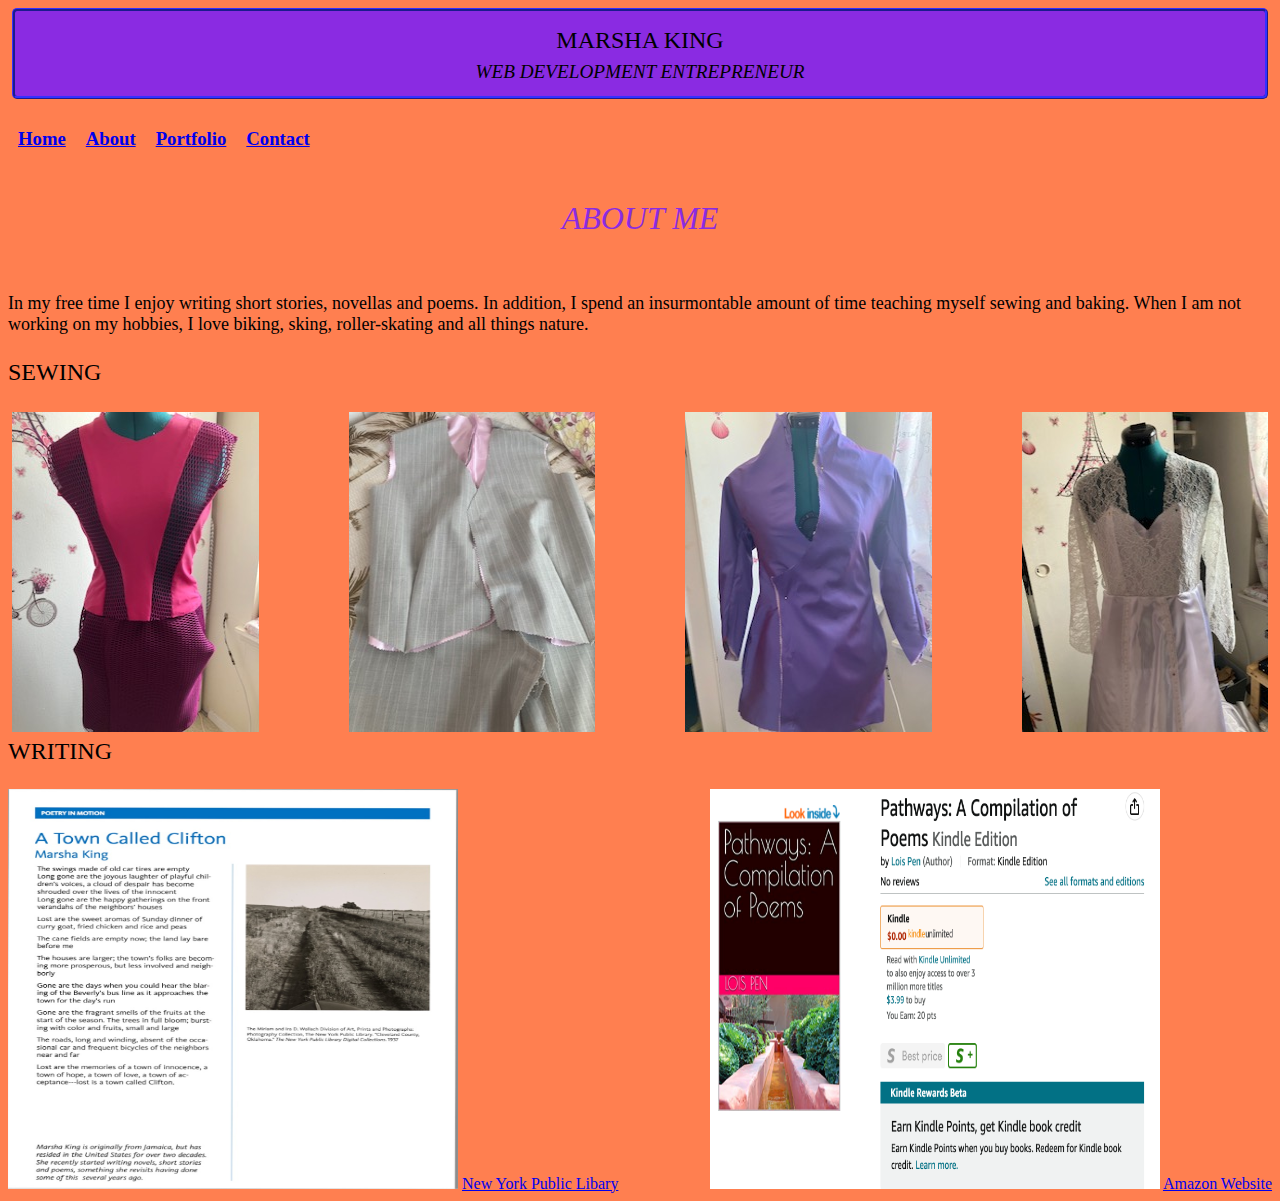
==== About.html @ 3eb500d8 "Changed About page layout of picture" ====
<!DOCTYPE html>
<html lang="en">

<head>
    <meta charset="UTF-8">
    <meta http-equiv="X-UA-Compatible" content="IE=edge">
    <meta name="viewport" content="width=device-width, initial-scale=1.0">
    <title>About</title>
    <link rel="stylesheet" href="Style.css">
</head>

<body>
    <header>    
    
        <div class="home">
    
            <p style="text-transform: uppercase;
            text-align: center;
            font-size: x-large;
            font-style: normal;
            display: flexbox;
            padding: 1px;">Marsha King</p>
        
        <p style="text-transform: uppercase;
        text-align: center;
        font-size: larger;
        font-style: normal;
        display: flexbox;
        padding: 1px;"><em>Web Development Entrepreneur</em></p>
         </div>

            <nav>
                <ul style="
                        display: flex;
                        flex-direction: row;
                        justify-content: flex-start;">
                    <li><a href="Index.html">
                            <h3><b>Home</b></h3>
                        </a></li>
                    <li><a href="About.html">
                            <h3><b>About</b></h3>
                        </a></li>
                    <li><a href="Portfolio.html">
                            <h3><b>Portfolio</b></h3>
                        </a></li>
                    <li><a href="Contact.html">
                            <h3><b>Contact</b></h3>
                        </a></li>
                </ul>
            </nav>
            </header>

    <section>
        <id class="About Me">
            <p style="color: blueviolet;
                    text-align: center;
                    text-transform: uppercase;
                    height: 50px;
                    font-size:xx-large;
                    line-height: 15px;"><em>About Me</em></p>

            <p style="text-align: left;
                    font-size: large;">In my free time I enjoy writing short stories, novellas and poems. In addition,
                I
                spend an insurmontable amount of time teaching myself sewing and baking. When I am not working on my
                hobbies, I love biking, sking, roller-skating and all things nature.</p>
            </header>
            <section>
            <div class="Sewing">
                <p style="text-align: left;
                text-transform: uppercase;
                font-size: x-large;">Sewing</p>
        <div>
            <container>
                <div class="sewing">
                <img src="Pink Dress.jpeg">
                <img src="Pinstripe Suit.jpeg">
                <img src="Kimono Dress.jpeg">
                <img src="Wedding Gown.jpeg">
                </div>
        
            </container>
        </div>

        
    </section>
    <p style="
             text-align: left;
        text-transform: uppercase;
        font-size: x-large;
        ;">writing</p>

        <div class="pictures">
<div>
    <img src="Poem.jpeg" alt="Poem" width="450px" height="400px">
            <a href="https://www.nypl.org/file/library-zine-summer-2017pdf">New York Public Libary</a>  
</div>
            <div>
                <img src="Pathways Poems.jpeg" alt="Pathways Poems" width="450px" height="400px">
                <a href="https://tinyurl.com/Pathways-Poems">Amazon Website</a> 
            </div>
            

        </div>


    <script src="Javascript.js"></script>
</body>

</html>
---- Style.css ----
.home{
    display: flexbox;
    background-color: blueviolet;
    line-height: 5px;
    border-radius: 5px;
    border-color: rgb(46, 43, 226);
    padding: 2px;
    margin-left: 4px;
    margin-right: 4px;
    border-style: ridge;
}

.home:hover{
    background-color: bisque;
}

body {
    display: flex-block;
    background-color: coral;
}

ul {
    display: flex;
    flex-direction: row;
    justify-content: flex-start;
    margin: 0px;
    padding: 0px;
    list-style: none;

}

li {
    padding: 10px;
}

li:hover {
    background-color: darkgreen;
}

.container {
    flex-wrap: wrap;
    text-align: justify;
    text-size-adjust: 14px;
    font-style: normal;
}

.Headshot{
    display: block;
    margin-left: auto;
    margin-right: auto;
    width: 290px;
    height: 450px
}

.sewing{
    display: flex;
    flex-direction: column;
    flex-wrap: wrap;
    justify-content: space-evenly;
    column-gap: 90px;
    height: 300px;
    margin: 2px;
    padding: 2px;
    text-transform: uppercase;
    font-size: larger;
}

.sewing:hover{
    background-color: blueviolet;
}


.Writing {
    text-align: left;
    text-transform: uppercase;
    font-size: larger;
    margin: 5px;
    padding: 20px;
    line-height: 25px;

}


.pictures{
    display: flex;
    justify-content: space-between;

}

.pictures:hover{
    background-color: blueviolet;
}

.First-Html-Webpage {
    justify-content: flex-start;
    text-transform: uppercase;
    font-size: larger;
    padding: 3px;
    margin: 4px;
}

.Bell-Peppers {
    justify-content: flex-start;
    text-transform: uppercase;
    font-size: larger;
    padding: 3px;
    margin: 4px;

}
.Lions {
    justify-content: left;
    text-transform: uppercase;
    font-size: larger;
    padding: 3px;
    margin: 4px;
}

form:hover {
    background-color: blueviolet;

}

.form{
    display: flex;
}

footer:hover {
    background-color: darkorchid;
}
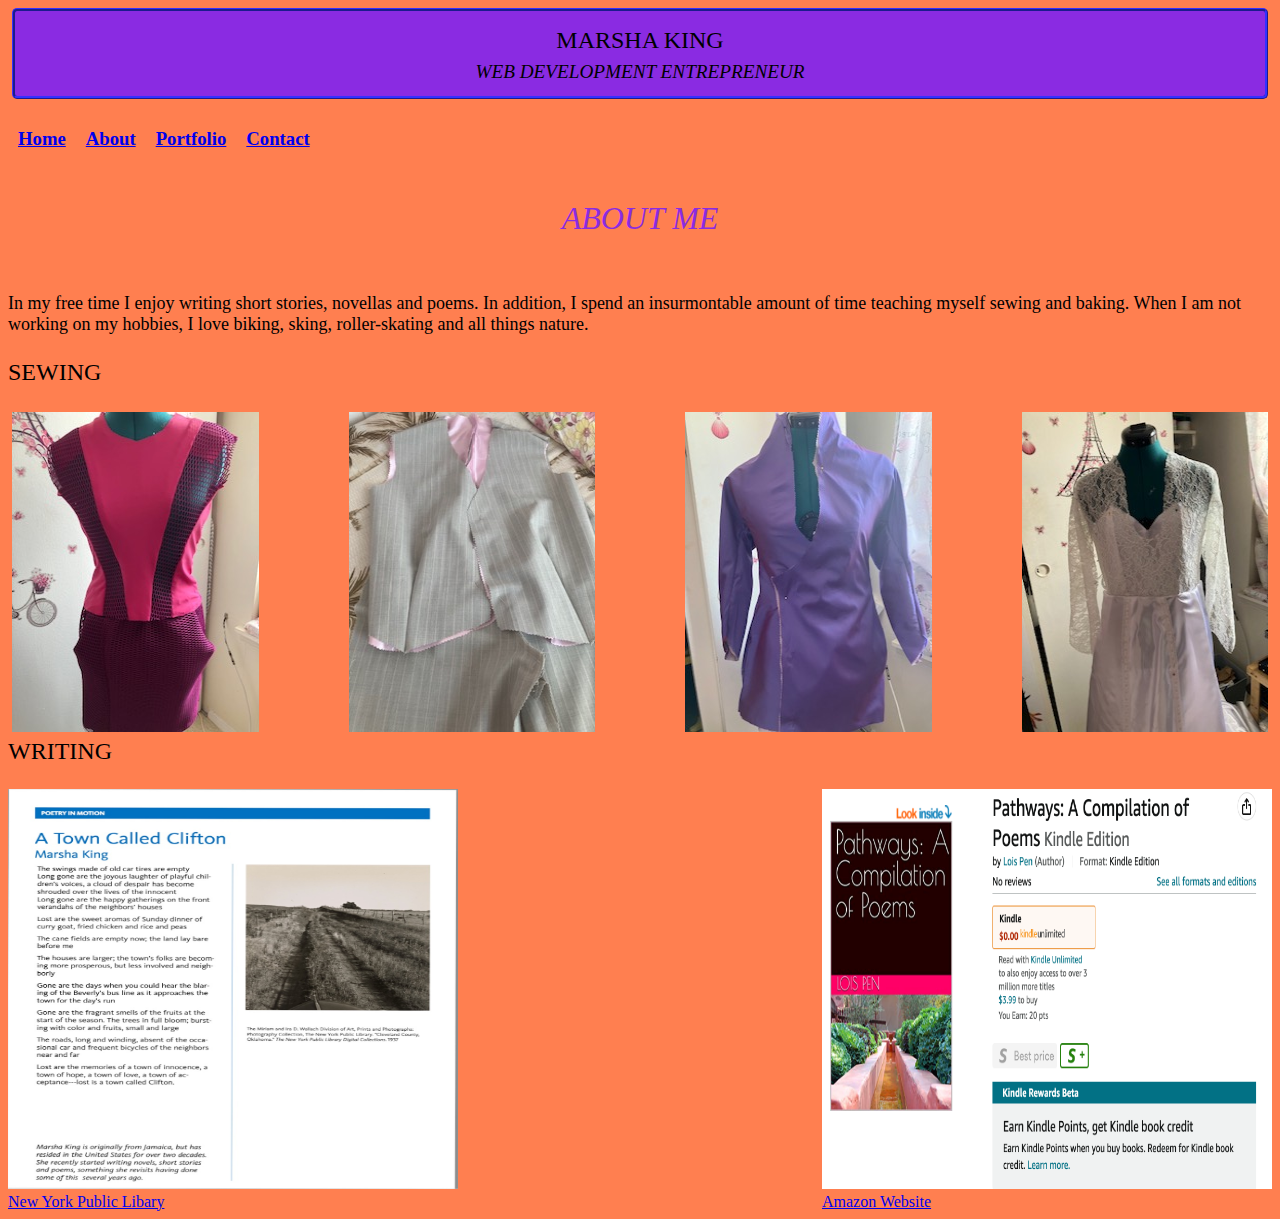
==== commit 274a18b5: "Add links to external website on About page" ====
--- a/About.html
+++ b/About.html
@@ -82,7 +82,7 @@
             </container>
         </div>
 
-        
+
     </section>
     <p style="
              text-align: left;
@@ -90,18 +90,24 @@
         font-size: x-large;
         ;">writing</p>
 
-        <div class="pictures">
-<div>
-    <img src="Poem.jpeg" alt="Poem" width="450px" height="400px">
-            <a href="https://www.nypl.org/file/library-zine-summer-2017pdf">New York Public Libary</a>  
-</div>
-            <div>
-                <img src="Pathways Poems.jpeg" alt="Pathways Poems" width="450px" height="400px">
-                <a href="https://tinyurl.com/Pathways-Poems">Amazon Website</a> 
-            </div>
-            
+<container>
 
+    <div class="pictures">
+        <div>
+            <img src="Poem.jpeg" alt="Poem" width="450px" height="400px">
+            <figcaption>
+                <a href="https://www.nypl.org/file/library-zine-summer-2017pdf">New York Public Libary</a>  
+            </figcaption>  
         </div>
+                    <div>
+                        
+                        <img src="Pathways Poems.jpeg" alt="Pathways Poems" width="450px" height="400px"> 
+                        <figcaption>
+                            <a href="https://tinyurl.com/Pathways-Poems">Amazon Website</a>  
+                        </figcaption>
+                    
+                    </div>
+</container>
 
 
     <script src="Javascript.js"></script>
--- a/Style.css
+++ b/Style.css
@@ -39,8 +39,8 @@
 
 .container {
     flex-wrap: wrap;
-    text-align: justify;
-    text-size-adjust: 14px;
+    justify-content: Center;
+    font-size: medium;
     font-style: normal;
 }
 
@@ -80,10 +80,13 @@
 
 }
 
-
 .pictures{
     display: flex;
+    flex-direction: row;
     justify-content: space-between;
+    flex-wrap: wrap;
+    align-content: flex-start;
+    
 
 }
 
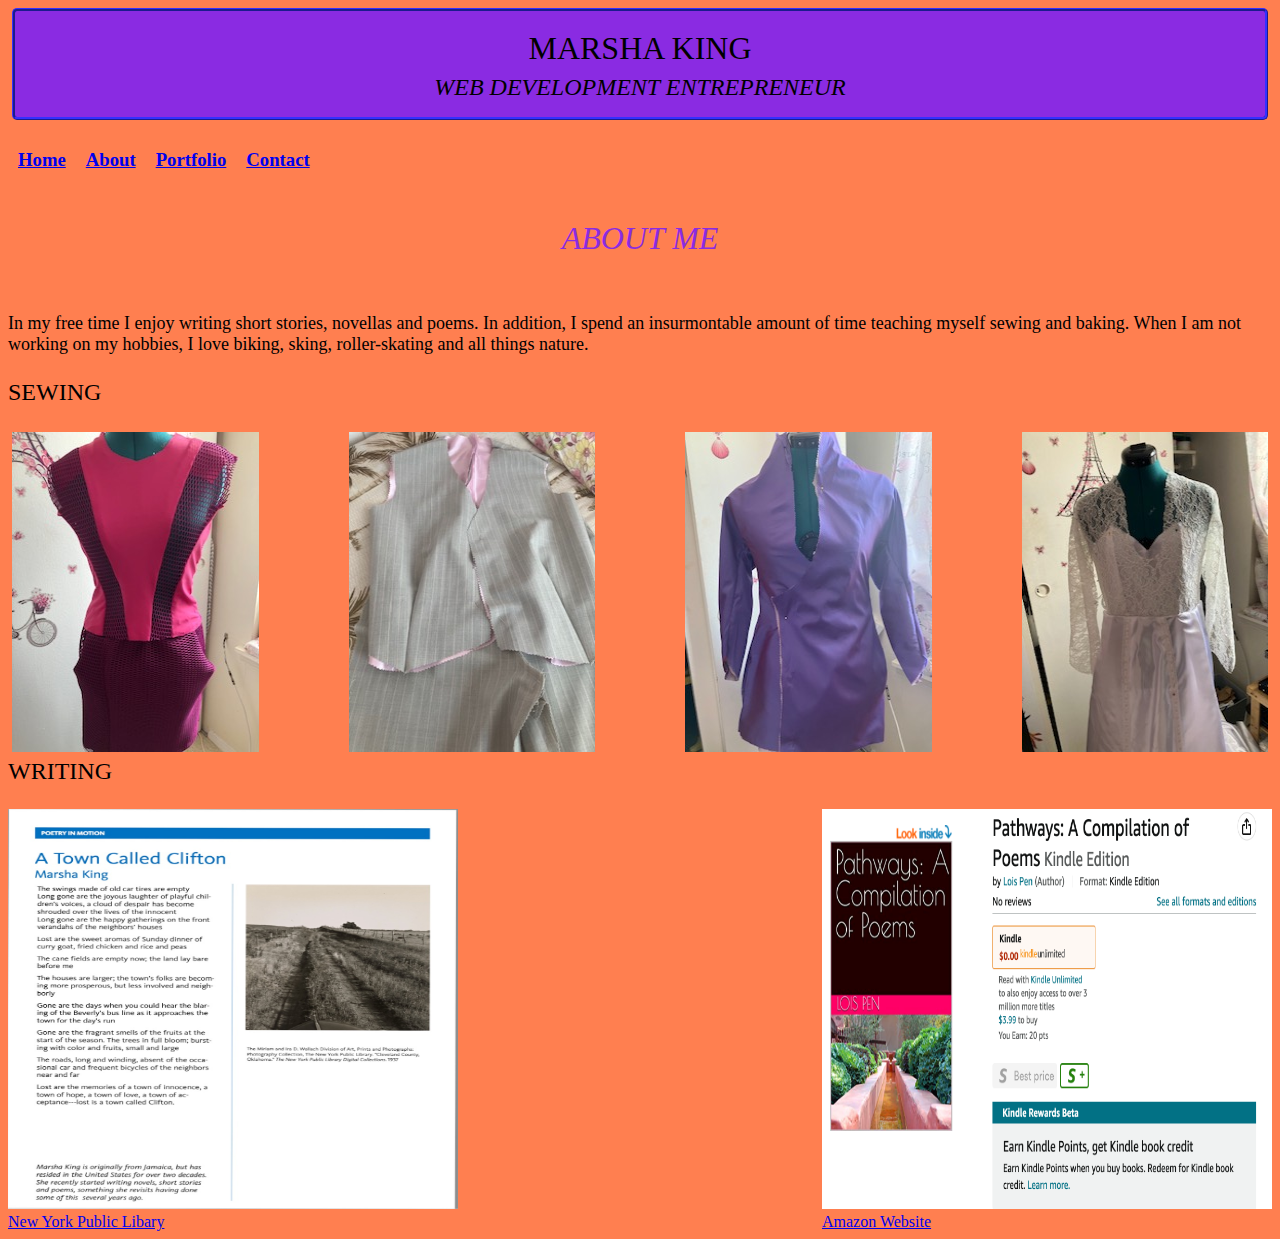
==== commit 4323f372: "Updated file names of html and css files and updated linkedin logo and link" ====
--- a/About.html
+++ b/About.html
@@ -6,7 +6,7 @@
     <meta http-equiv="X-UA-Compatible" content="IE=edge">
     <meta name="viewport" content="width=device-width, initial-scale=1.0">
     <title>About</title>
-    <link rel="stylesheet" href="Style.css">
+    <link rel="stylesheet" href="Personal Website.css">
 </head>
 
 <body>
@@ -16,14 +16,14 @@
     
             <p style="text-transform: uppercase;
             text-align: center;
-            font-size: x-large;
+            font-size: xx-large;
             font-style: normal;
             display: flexbox;
             padding: 1px;">Marsha King</p>
         
         <p style="text-transform: uppercase;
         text-align: center;
-        font-size: larger;
+        font-size: x-large;
         font-style: normal;
         display: flexbox;
         padding: 1px;"><em>Web Development Entrepreneur</em></p>
@@ -34,7 +34,7 @@
                         display: flex;
                         flex-direction: row;
                         justify-content: flex-start;">
-                    <li><a href="Index.html">
+                    <li><a href="Home.html">
                             <h3><b>Home</b></h3>
                         </a></li>
                     <li><a href="About.html">
@@ -110,7 +110,8 @@
 </container>
 
 
-    <script src="Javascript.js"></script>
+    <script src="Form.js"></script>
+    <script src="javascript.js"></script>
 </body>
 
 </html>--- a/Personal Website.css
+++ b/Personal Website.css
@@ -0,0 +1,183 @@
+.home{
+    display: flexbox;
+    background-color: blueviolet;
+    line-height: 5px;
+    border-radius: 5px;
+    border-color: rgb(46, 43, 226);
+    padding: 2px;
+    margin-left: 4px;
+    margin-right: 4px;
+    border-style: ridge;
+}
+
+.home:hover{
+    background-color: bisque;
+}
+
+footer:hover {
+    background-color: darkorchid;
+}
+
+.footer{
+    display: flex;
+    flex-direction: column;
+    justify-content: center;
+    
+}
+
+.container {
+    flex-wrap: wrap;
+    justify-content: Center;
+    font-size: medium;
+    font-style: normal;
+}
+
+.Headshot{
+    display: block;
+    margin-left: auto;
+    margin-right: auto;
+    width: 400px;
+    height: 600px
+}
+
+body {
+    display: flex-block;
+    background-color: coral;
+}
+
+ul {
+    display: flex;
+    flex-direction: row;
+    justify-content: flex-start;
+    margin: 0px;
+    padding: 0px;
+    list-style: none;
+
+}
+
+li {
+    padding: 10px;
+}
+
+li:hover {
+    background-color: darkgreen;
+}
+
+
+.sewing{
+    display: flex;
+    flex-direction: column;
+    flex-wrap: wrap;
+    justify-content: space-evenly;
+    column-gap: 90px;
+    height: 300px;
+    margin: 2px;
+    padding: 2px;
+    text-transform: uppercase;
+    font-size: larger;
+}
+
+.sewing:hover{
+    background-color: blueviolet;
+}
+
+.Writing {
+    text-align: left;
+    text-transform: uppercase;
+    font-size: larger;
+    margin: 5px;
+    padding: 20px;
+    line-height: 25px;
+
+}
+
+.pictures{
+    display: flex;
+    flex-direction: row;
+    justify-content: space-between;
+    flex-wrap: wrap;
+    align-content: flex-start;    
+
+}
+
+.pictures:hover{
+    background-color: blueviolet;
+
+}
+
+.Zoo {
+    display: flex;
+    flex-direction: column;
+    flex-wrap: wrap;
+    justify-content: center;
+    font-size: larger;
+    padding: 3px;
+    margin: 4px;
+}
+
+.Bell-Peppers {
+    display:flex;
+    flex-direction: column;
+    flex-wrap: wrap;
+    justify-content: center;
+    font-size: larger;
+    padding:3px ;
+    margin: 4px;
+
+}
+
+
+.First-Html-Webpage {
+    display: flex;
+    flex-direction: column;
+    flex-wrap: wrap;
+    justify-content: center;
+    font-size: larger;
+    padding: 3px;
+    margin: 4px;
+}
+
+
+form{
+    display: flex;
+    flex-direction: row;
+    justify-content: center;
+    flex-wrap: wrap;
+    
+}
+
+input, button{
+    height: 50px;
+    width: 20%;
+    justify-content: space-evenly;
+    margin: 2px;
+    text-transform: uppercase;
+}
+
+label{
+    text-transform: uppercase;
+}
+
+form:hover{
+    background-color: blueviolet;
+}
+
+@media(max-width:700px){
+form{
+    display: flex;
+    flex-direction: column;
+    padding: 10px;
+}
+}
+
+.linkedin{
+display: flex;
+flex-direction: row;
+padding: 5px;
+height: 2px;
+}
+
+   
+
+
+
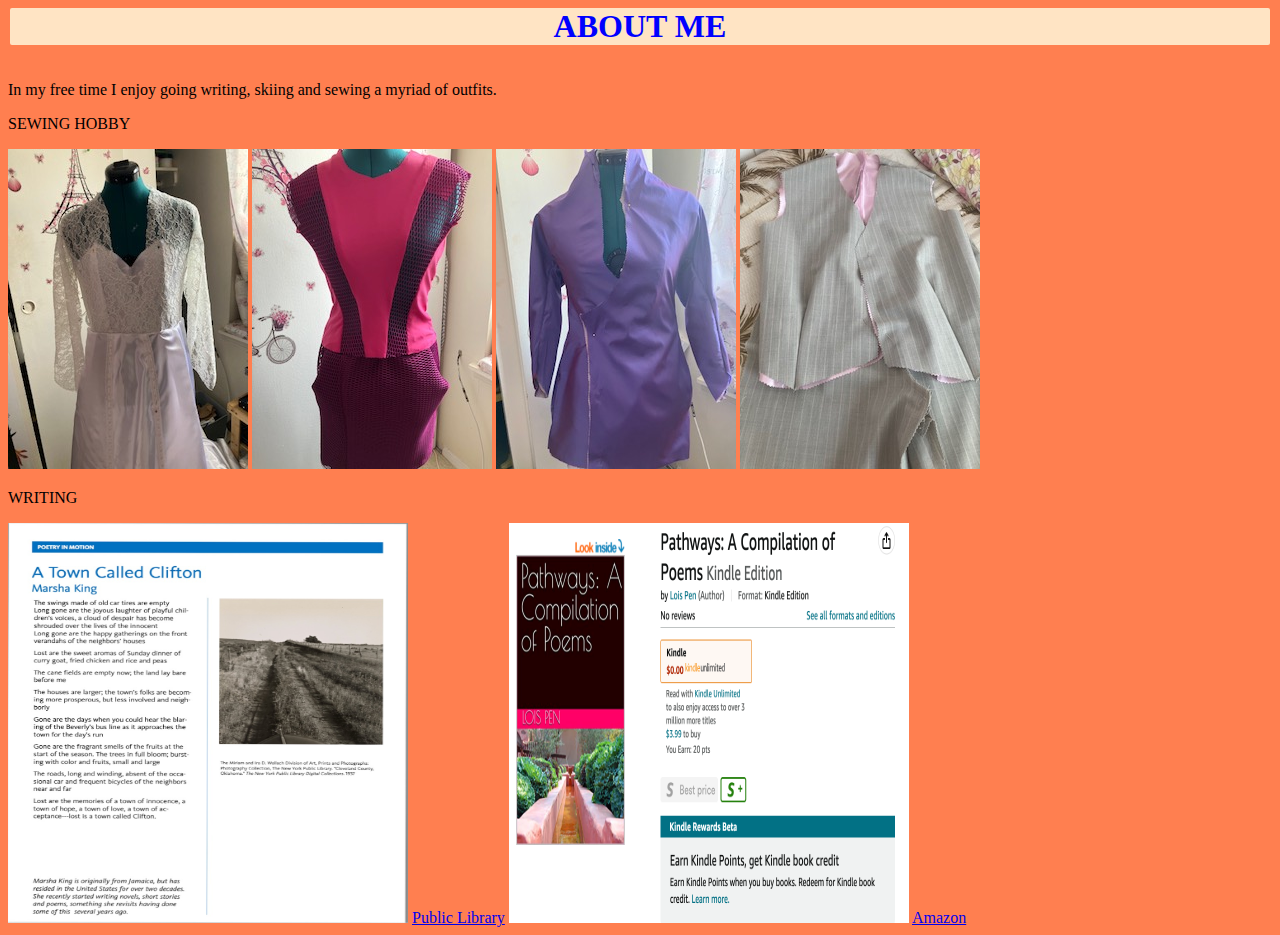
==== commit a7e49ef3: "Merge pull request #2 from DEVELOPMENT-DEPOT/Second-Branch" ====
--- a/About.html
+++ b/About.html
@@ -6,112 +6,34 @@
     <meta http-equiv="X-UA-Compatible" content="IE=edge">
     <meta name="viewport" content="width=device-width, initial-scale=1.0">
     <title>About</title>
-    <link rel="stylesheet" href="Personal Website.css">
+    <link rel="stylesheet" href="Style.css">
 </head>
 
 <body>
-    <header>    
-    
-        <div class="home">
-    
-            <p style="text-transform: uppercase;
-            text-align: center;
-            font-size: xx-large;
-            font-style: normal;
-            display: flexbox;
-            padding: 1px;">Marsha King</p>
-        
-        <p style="text-transform: uppercase;
-        text-align: center;
-        font-size: x-large;
-        font-style: normal;
-        display: flexbox;
-        padding: 1px;"><em>Web Development Entrepreneur</em></p>
-         </div>
+    <h1 style="color: blue;"><b>About Me</b></h1>
+    <h1 style="text-align: Center;"></h1>
+    <br>
+    <p style="text-align: left;">In my free time I enjoy going writing, skiing and sewing a myriad of outfits.
+    <p style="text-align: left;
+text-transform: uppercase;">Sewing Hobby</p>
 
-            <nav>
-                <ul style="
-                        display: flex;
-                        flex-direction: row;
-                        justify-content: flex-start;">
-                    <li><a href="Home.html">
-                            <h3><b>Home</b></h3>
-                        </a></li>
-                    <li><a href="About.html">
-                            <h3><b>About</b></h3>
-                        </a></li>
-                    <li><a href="Portfolio.html">
-                            <h3><b>Portfolio</b></h3>
-                        </a></li>
-                    <li><a href="Contact.html">
-                            <h3><b>Contact</b></h3>
-                        </a></li>
-                </ul>
-            </nav>
-            </header>
+    <div>
+        <img class="Wedding Gown" src="Wedding Gown.jpeg">
+        <img class="Pink Mesh Skirt Set" src="Pink Dress.jpeg">
+        <img class="Purple Kimono Style Dress" src="Kimono Dress.jpeg">
+        <img class="Pinstripe suit" src="Pinstripe Suit.jpeg">
+    </div>
 
-    <section>
-        <id class="About Me">
-            <p style="color: blueviolet;
-                    text-align: center;
-                    text-transform: uppercase;
-                    height: 50px;
-                    font-size:xx-large;
-                    line-height: 15px;"><em>About Me</em></p>
-
-            <p style="text-align: left;
-                    font-size: large;">In my free time I enjoy writing short stories, novellas and poems. In addition,
-                I
-                spend an insurmontable amount of time teaching myself sewing and baking. When I am not working on my
-                hobbies, I love biking, sking, roller-skating and all things nature.</p>
-            </header>
-            <section>
-            <div class="Sewing">
-                <p style="text-align: left;
-                text-transform: uppercase;
-                font-size: x-large;">Sewing</p>
-        <div>
-            <container>
-                <div class="sewing">
-                <img src="Pink Dress.jpeg">
-                <img src="Pinstripe Suit.jpeg">
-                <img src="Kimono Dress.jpeg">
-                <img src="Wedding Gown.jpeg">
-                </div>
-        
-            </container>
-        </div>
-
-
-    </section>
-    <p style="
-             text-align: left;
-        text-transform: uppercase;
-        font-size: x-large;
-        ;">writing</p>
-
-<container>
-
-    <div class="pictures">
-        <div>
-            <img src="Poem.jpeg" alt="Poem" width="450px" height="400px">
-            <figcaption>
-                <a href="https://www.nypl.org/file/library-zine-summer-2017pdf">New York Public Libary</a>  
-            </figcaption>  
-        </div>
-                    <div>
-                        
-                        <img src="Pathways Poems.jpeg" alt="Pathways Poems" width="450px" height="400px"> 
-                        <figcaption>
-                            <a href="https://tinyurl.com/Pathways-Poems">Amazon Website</a>  
-                        </figcaption>
-                    
-                    </div>
-</container>
-
-
-    <script src="Form.js"></script>
-    <script src="javascript.js"></script>
+   <div class="Writing">
+    <p style="text-align: left;
+    text-transform: uppercase;">Writing</p>
+    <img class="Poems" src="Poem.jpeg">
+<a href="https://www.nypl.org/file/library-zine-summer-2017pdf">Public Library</a>       
+<img class="Pathways Poems Book" src="Pathways Poems.jpeg"> 
+<a href="https://tinyurl.com/Pathways-Poems">Amazon</a>
+   </div>
+   
+    <script src="Javascript.js"></script>
 </body>
 
 </html>--- a/Style.css
+++ b/Style.css
@@ -0,0 +1,113 @@
+h1 {
+    text-align: center;
+    text-decoration: blue;
+    border-radius: 2px 2px 2px 2px;
+    margin: 2px 2px 2px 2px;
+    background-color: bisque;
+    text-transform: uppercase;
+
+}
+
+body {
+    background-color: coral;
+}
+
+h2 {
+    text-align: right;
+    color: blue;
+
+}
+
+.navbar {
+    margin-top: 0px;
+    margin-bottom: 0;
+
+}
+
+ul {
+    list-style: none;
+    display: inline-block;
+    text-align: left;
+    margin: 0px;
+    padding: 0px;
+
+}
+
+li {
+    display: flex;
+    justify-content: flex-start;
+
+}
+
+.container {
+    flex-wrap: wrap;
+    text-align: justify;
+    display: flexbox;
+    text-size-adjust: 14px;
+    text-decoration-style: 1em sans-serif;
+    ;
+
+}
+
+.center {
+    display: block;
+    margin-left: auto;
+    margin-right: auto;
+    width: 400px;
+    height: 600px;
+}
+
+
+.Poems {
+    width: 400px;
+    height: 400px;
+    margin: 0px; 
+    padding: 0px; 
+    display: inline-flexbox;
+    
+
+}
+
+.Pink-dress{
+    width: 180px;
+    height: 200px;
+    margin: 2px;
+    padding-block: 3px;
+}
+
+.Kimono-dress{
+    width: 200px;
+    height: 200px;
+    margin: 2px;
+    padding-block: 3px
+}
+
+.Gown-picture {
+    border: 15px;
+    margin: 3px 3px 3px 3px;
+    width: 250px;
+    height: 330px;
+    padding: 2px 3px 2px 3px;
+
+}
+
+.portolio {
+    text-align: center;
+    text-decoration: blue;
+    border-radius: 3px 3px 3px 3px;
+    margin: 2px 2px 2px 2px;
+}
+
+.Sewing{
+    text-align: justify;
+    text-decoration: blueviolet;
+}
+
+.Writing{
+    text-align: left;
+    
+
+}
+
+
+
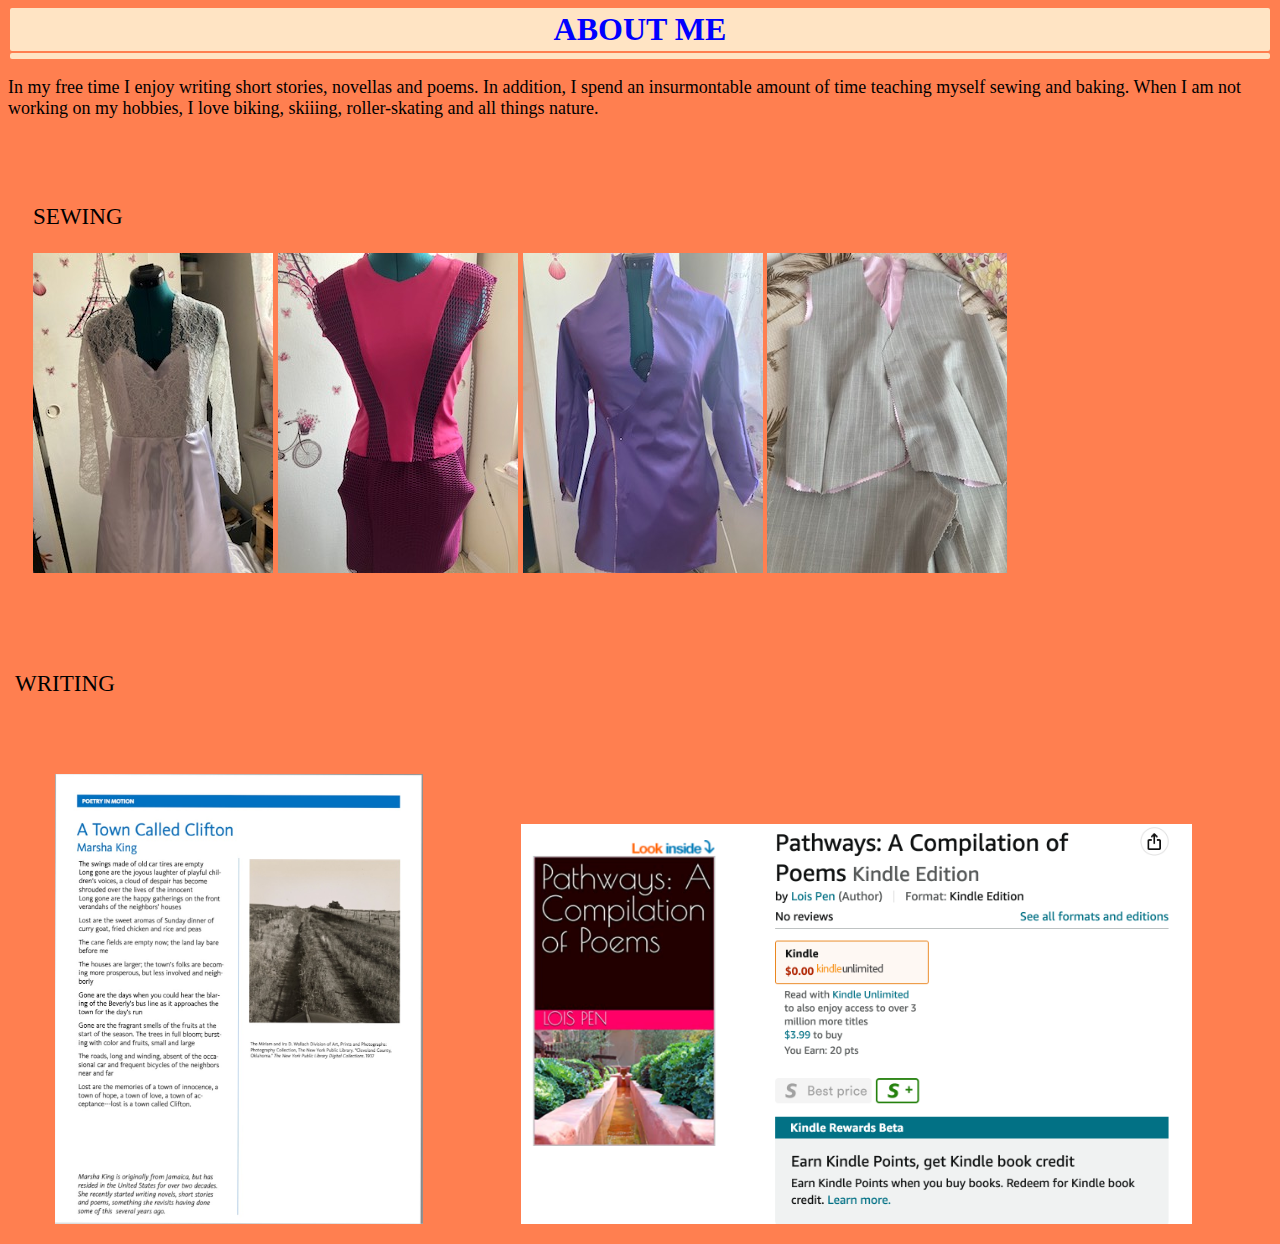
==== commit 8df282ef: "Merge pull request #3 from DEVELOPMENT-DEPOT/Third-Branch" ====
--- a/About.html
+++ b/About.html
@@ -10,30 +10,67 @@
 </head>
 
 <body>
-    <h1 style="color: blue;"><b>About Me</b></h1>
-    <h1 style="text-align: Center;"></h1>
-    <br>
-    <p style="text-align: left;">In my free time I enjoy going writing, skiing and sewing a myriad of outfits.
-    <p style="text-align: left;
-text-transform: uppercase;">Sewing Hobby</p>
+    <header>
+        <h1 style="color: blue;"><b>About Me</b></h1>
+        <h1 style="text-align: Center;"></h1>
+        <p style="text-align: left;
+        font-size: large;">In my free time I enjoy writing short stories, novellas and poems. In addition, I
+            spend an insurmontable amount of time teaching myself sewing and baking. When I am not working on my
+            hobbies, I love biking, skiiing, roller-skating and all things nature.</p></header>
+        <br>
+        <div>
+            <div class="Sewing">
+                <p style="justify-content: flex-start;
+    text-transform: uppercase;
+    font-size: larger;">Sewing</p>
+                <img class="Wedding Gown" src="Wedding Gown.jpeg">
+                <img class="Pink Mesh Skirt Set" src="Pink Dress.jpeg">
+                <img class="Purple Kimono Style Dress" src="Kimono Dress.jpeg">
+                <img class="Pinstripe suit" src="Pinstripe Suit.jpeg">
+                </p>
+            </div>
+            <br>
+            <section>
+                <div class="Writing">
+                    <p style="display: flex;
+                    justify-content: flex-start;
+                    text-transform: uppercase;
+                    font-size: larger;">Writing</p>
+                </div>
 
-    <div>
-        <img class="Wedding Gown" src="Wedding Gown.jpeg">
-        <img class="Pink Mesh Skirt Set" src="Pink Dress.jpeg">
-        <img class="Purple Kimono Style Dress" src="Kimono Dress.jpeg">
-        <img class="Pinstripe suit" src="Pinstripe Suit.jpeg">
-    </div>
+                <div class="Poem-one">
+                    <p style="display: inline-flex;
+                        justify-content: flex-start;
+                        float: right;
+                        width: 300ppx;
+                        height:450px;
+                        border: 3px;
+                        margin: 0px;
+                        padding: 20px;
+                        ">
+                        <img src="Poem.jpeg">
+    
+                    </p>
+                    <a href="https://www.nypl.org/file/library-zine-summer-2017pdf"></a>
+                </div>
 
-   <div class="Writing">
-    <p style="text-align: left;
-    text-transform: uppercase;">Writing</p>
-    <img class="Poems" src="Poem.jpeg">
-<a href="https://www.nypl.org/file/library-zine-summer-2017pdf">Public Library</a>       
-<img class="Pathways Poems Book" src="Pathways Poems.jpeg"> 
-<a href="https://tinyurl.com/Pathways-Poems">Amazon</a>
-   </div>
-   
-    <script src="Javascript.js"></script>
+                <div class="Poem-two">
+                    <p style="display: inline-flex;
+                        justify-content: flex-start;
+                        float: right;
+                        width: 100px;
+                        height:400px;
+                        border: 3px;
+                        margin: 0px;
+                        padding: 20px;
+                        ">
+                        <img src="Pathways Poems.jpeg">
+                    </p>
+                    <a href="https://tinyurl.com/Pathways-Poems"></a>
+                </div>
+            </section>
+
+            <script src="Javascript.js"></script>
 </body>
 
 </html>--- a/Style.css
+++ b/Style.css
@@ -1,51 +1,50 @@
 h1 {
-    text-align: center;
+    display: flex;
+    justify-content: center;
     text-decoration: blue;
     border-radius: 2px 2px 2px 2px;
-    margin: 2px 2px 2px 2px;
+    margin: 2px; 
+    padding: 3px;
     background-color: bisque;
     text-transform: uppercase;
 
 }
+
 
 body {
     background-color: coral;
 }
 
 h2 {
-    text-align: right;
+    display:flex;
     color: blue;
-
-}
-
-.navbar {
-    margin-top: 0px;
-    margin-bottom: 0;
+    text-transform: uppercase;
+    justify-content: center;
+   font-style: italic;
+   padding: 3px;
+   margin: 2px;
 
 }
 
 ul {
-    list-style: none;
-    display: inline-block;
-    text-align: left;
+    display: flex;
+    flex-direction: row;
+    justify-content: flex-start;
     margin: 0px;
     padding: 0px;
+    list-style: none;
+}    
 
-}
-
-li {
-    display: flex;
-    justify-content: flex-start;
-
+li{
+    padding:10px
 }
 
 .container {
     flex-wrap: wrap;
     text-align: justify;
-    display: flexbox;
+    display: flex;
     text-size-adjust: 14px;
-    text-decoration-style: 1em sans-serif;
-    ;
+    font-style: normal;
 
 }
 
@@ -57,29 +56,26 @@
     height: 600px;
 }
 
-
-.Poems {
-    width: 400px;
-    height: 400px;
-    margin: 0px; 
-    padding: 0px; 
-    display: inline-flexbox;
-    
-
+.Sewing{
+    text-align: left;
+    text-transform: uppercase;
+    font-size: larger;
+    padding: 20px;
+    margin: 5px;
 }
-
 .Pink-dress{
     width: 180px;
     height: 200px;
     margin: 2px;
-    padding-block: 3px;
+    padding: 30px;
 }
 
 .Kimono-dress{
+    border: 15px;
     width: 200px;
     height: 200px;
     margin: 2px;
-    padding-block: 3px
+    padding: 10px
 }
 
 .Gown-picture {
@@ -87,27 +83,69 @@
     margin: 3px 3px 3px 3px;
     width: 250px;
     height: 330px;
-    padding: 2px 3px 2px 3px;
+    padding: 10px;
 
 }
 
-.portolio {
-    text-align: center;
-    text-decoration: blue;
-    border-radius: 3px 3px 3px 3px;
-    margin: 2px 2px 2px 2px;
+.Writing{
+    display: flex;
+    justify-content: flex-start;
+    text-transform: uppercase;
+    font-size: larger;
+    flex-direction: row;   
+    margin: 2px;
+    border: 3px;
+    padding:5px;
+  
+}
+    
+.Poem-one{
+    display:inline-flex;
+    justify-content: flex-start;
+    width: 300ppx;
+    height:450px;
+    border: 3px;
+    margin: 2px;
+    padding: 25px;
+    
 }
 
-.Sewing{
-    text-align: justify;
-    text-decoration: blueviolet;
-}
-
-.Writing{
-    text-align: left;
+.Poem-two{
+    display: inline-flex;
+    justify-content: flex-start;
+    flex-direction: row;
+    width: 100px;
+    height: 400px;
+    border: 3px;
+    margin: 2px;
+    padding: 25px
     
+ 
 
 }
 
+.First-Html-Webpage{
+    justify-content: flex-start;
+    text-transform: uppercase;
+    font-size: larger;
+    padding:3px;
+    margin: 4px;
+}
 
+.Bell-Peppers{
+    justify-content: flex-start;
+    text-transform: uppercase;
+    font-size: larger;
+    padding:3px;
+    margin: 4px;
+    
+}
 
+.Lions{
+    justify-content: left;
+    text-transform: uppercase;
+    font-size: larger;
+    padding: 3px;
+    margin: 4px;
+}
+
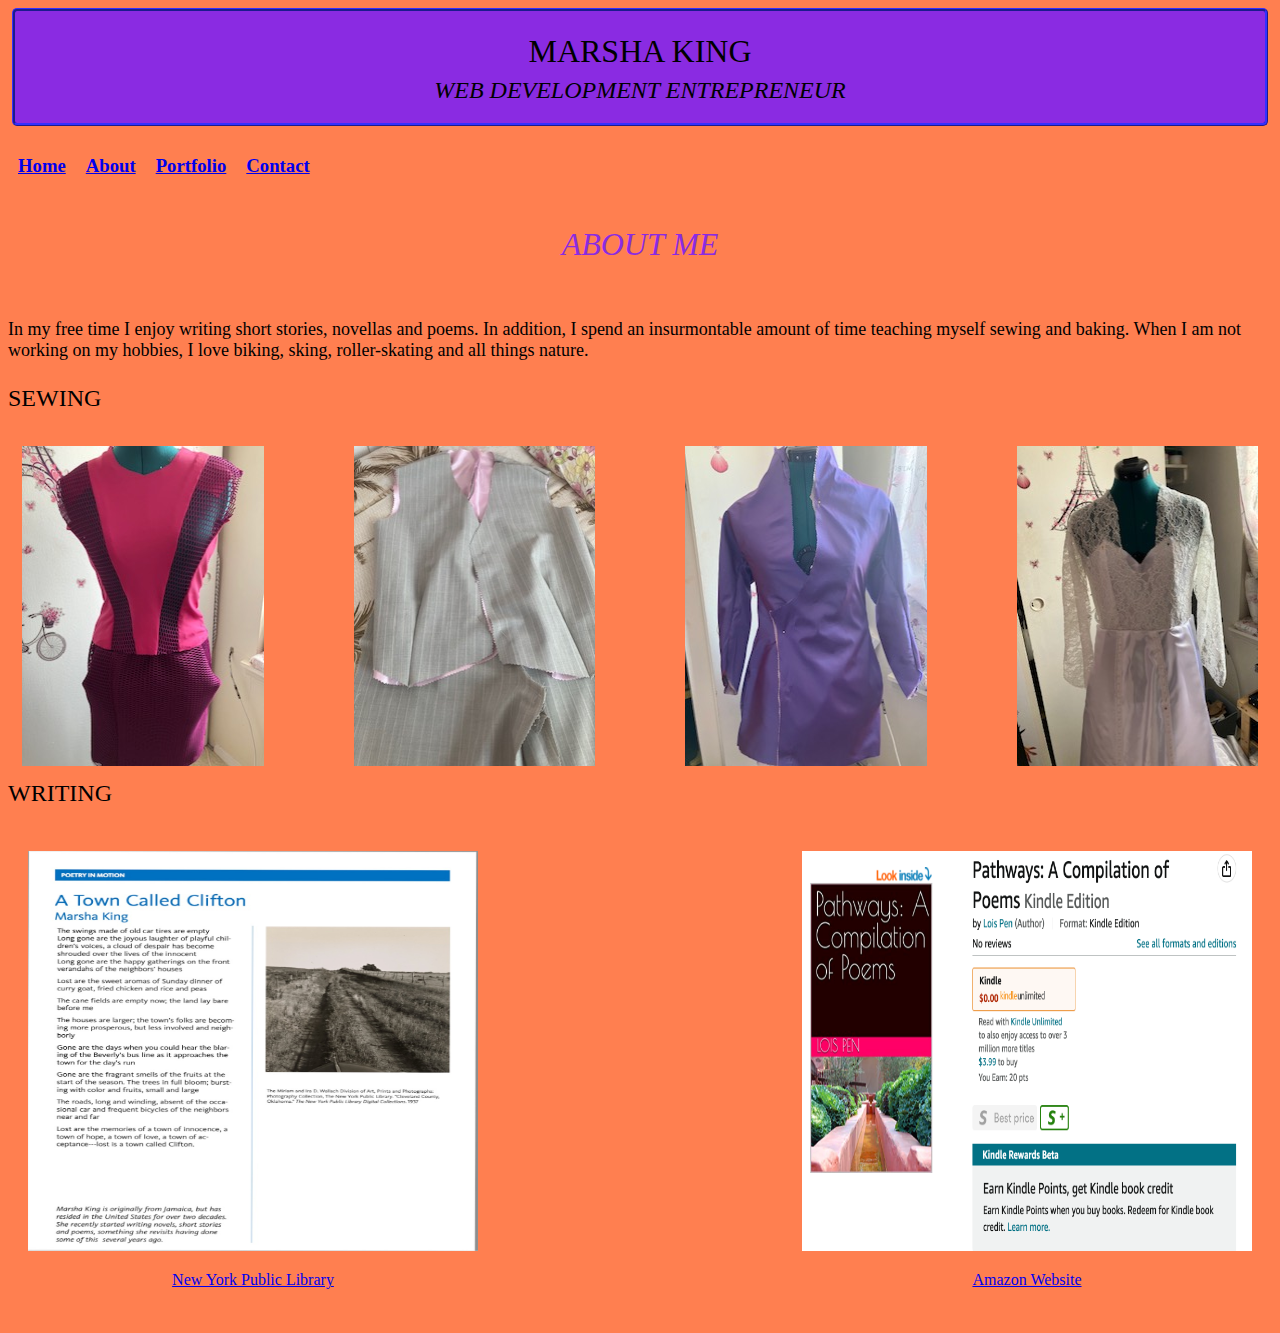
==== commit d2a51e5c: "made changes to Read.me and made changes to About page links" ====
--- a/About.html
+++ b/About.html
@@ -6,71 +6,112 @@
     <meta http-equiv="X-UA-Compatible" content="IE=edge">
     <meta name="viewport" content="width=device-width, initial-scale=1.0">
     <title>About</title>
-    <link rel="stylesheet" href="Style.css">
+    <link rel="stylesheet" href="Personal Website.css">
 </head>
 
 <body>
-    <header>
-        <h1 style="color: blue;"><b>About Me</b></h1>
-        <h1 style="text-align: Center;"></h1>
-        <p style="text-align: left;
-        font-size: large;">In my free time I enjoy writing short stories, novellas and poems. In addition, I
-            spend an insurmontable amount of time teaching myself sewing and baking. When I am not working on my
-            hobbies, I love biking, skiiing, roller-skating and all things nature.</p></header>
-        <br>
+    <header>    
+    
+        <div class="home">
+    
+            <p style="text-transform: uppercase;
+            text-align: center;
+            font-size: xx-large;
+            font-style: normal;
+            display: flexbox;
+            padding: 1px;">Marsha King</p>
+        
+        <p style="text-transform: uppercase;
+        text-align: center;
+        font-size: x-large;
+        font-style: normal;
+        display: flexbox;
+        padding: 1px;"><em>Web Development Entrepreneur</em></p>
+         </div>
+
+            <nav>
+                <ul style="
+                        display: flex;
+                        flex-direction: row;
+                        justify-content: flex-start;">
+                    <li><a href="Home.html">
+                            <h3><b>Home</b></h3>
+                        </a></li>
+                    <li><a href="About.html">
+                            <h3><b>About</b></h3>
+                        </a></li>
+                    <li><a href="Portfolio.html">
+                            <h3><b>Portfolio</b></h3>
+                        </a></li>
+                    <li><a href="Contact.html">
+                            <h3><b>Contact</b></h3>
+                        </a></li>
+                </ul>
+            </nav>
+            </header>
+
+    <section>
+        <id class="About Me">
+            <p style="color: blueviolet;
+                    text-align: center;
+                    text-transform: uppercase;
+                    height: 50px;
+                    font-size:xx-large;
+                    line-height: 15px;"><em>About Me</em></p>
+
+            <p style="text-align: left;
+                    font-size: large;">In my free time I enjoy writing short stories, novellas and poems. In addition,
+                I
+                spend an insurmontable amount of time teaching myself sewing and baking. When I am not working on my
+                hobbies, I love biking, sking, roller-skating and all things nature.</p>
+            </header>
+            <section>
+            <div class="Sewing">
+                <p style="text-align: left;
+                text-transform: uppercase;
+                font-size: x-large;">Sewing</p>
         <div>
-            <div class="Sewing">
-                <p style="justify-content: flex-start;
-    text-transform: uppercase;
-    font-size: larger;">Sewing</p>
-                <img class="Wedding Gown" src="Wedding Gown.jpeg">
-                <img class="Pink Mesh Skirt Set" src="Pink Dress.jpeg">
-                <img class="Purple Kimono Style Dress" src="Kimono Dress.jpeg">
-                <img class="Pinstripe suit" src="Pinstripe Suit.jpeg">
-                </p>
-            </div>
-            <br>
-            <section>
-                <div class="Writing">
-                    <p style="display: flex;
-                    justify-content: flex-start;
-                    text-transform: uppercase;
-                    font-size: larger;">Writing</p>
+            <container>
+                <div class="sewing">
+                <img src="Pink Dress.jpeg">
+                <img src="Pinstripe Suit.jpeg">
+                <img src="Kimono Dress.jpeg">
+                <img src="Wedding Gown.jpeg">
                 </div>
+        
+            </container>
+        </div>
 
-                <div class="Poem-one">
-                    <p style="display: inline-flex;
-                        justify-content: flex-start;
-                        float: right;
-                        width: 300ppx;
-                        height:450px;
-                        border: 3px;
-                        margin: 0px;
-                        padding: 20px;
-                        ">
-                        <img src="Poem.jpeg">
-    
-                    </p>
-                    <a href="https://www.nypl.org/file/library-zine-summer-2017pdf"></a>
-                </div>
 
-                <div class="Poem-two">
-                    <p style="display: inline-flex;
-                        justify-content: flex-start;
-                        float: right;
-                        width: 100px;
-                        height:400px;
-                        border: 3px;
-                        margin: 0px;
-                        padding: 20px;
-                        ">
-                        <img src="Pathways Poems.jpeg">
-                    </p>
-                    <a href="https://tinyurl.com/Pathways-Poems"></a>
-                </div>
-            </section>
+    </section>
+    <p style="
+             text-align: left;
+        text-transform: uppercase;
+        font-size: x-large;
+        ;">writing</p>
 
-            <script src="Javascript.js"></script>
+<container>
+
+    <div class="pictures">
+        <div>
+            <img src="Poem.jpeg" alt="Poem" width="450px" height="400px">
+            <figcaption>
+                <a href="https://www.nypl.org/file/library-zine-summer-2017pdf"> <p style=text-align:center>New York Public Library</p></a>  
+            </figcaption>  
+        </div>
+                    <div>
+                        
+                        <img src="Pathways Poems.jpeg" alt="Pathways Poems" width="450px" height="400px"> 
+                        <figcaption>
+                            <a href="https://tinyurl.com/Pathways-Poems"> <p style=text-align:center>Amazon Website</a>  
+                        </figcaption>
+                    
+                    </div>
+</container>
+
+
+    <script src="Form.js"></script>
+    <script src="javascript.js"></script>
 </body>
 
 </html>--- a/Personal Website.css
+++ b/Personal Website.css
@@ -0,0 +1,185 @@
+.home{
+    display: flexbox;
+    background-color: blueviolet;
+    line-height: 5px;
+    border-radius: 5px;
+    border-color: rgb(46, 43, 226);
+    padding: 5px;
+    margin-left: 4px;
+    margin-right: 4px;
+    border-style: ridge;
+}
+
+.home:hover{
+    background-color: bisque;
+}
+
+footer:hover {
+    background-color: darkorchid;
+}
+
+.footer{
+    display: flex;
+    flex-direction: column;
+    justify-content: center;
+    
+}
+
+.container {
+    flex-wrap: wrap;
+    justify-content: Center;
+    font-size: medium;
+    font-style: normal;
+}
+
+.Headshot{
+    display: block;
+    margin-left: auto;
+    margin-right: auto;
+    width: 400px;
+    height: 600px
+}
+
+body {
+    display: flex-block;
+    background-color: coral;
+}
+
+ul {
+    display: flex;
+    flex-direction: row;
+    justify-content: flex-start;
+    margin: 0px;
+    padding: 0px;
+    list-style: none;
+
+}
+
+li {
+    padding: 10px;
+}
+
+li:hover {
+    background-color: darkgreen;
+}
+
+
+.sewing{
+    display: flex;
+    flex-direction: column;
+    flex-wrap: wrap;
+    justify-content: space-evenly;
+    column-gap: 90px;
+    height: 300px;
+    margin: 4px;
+    padding: 10px;
+    text-transform: uppercase;
+    font-size: larger;
+}
+
+.sewing:hover{
+    background-color: blueviolet;
+}
+
+.Writing {
+    text-align: left;
+    text-transform: uppercase;
+    font-size: larger;
+    margin: 5px;
+    padding: 20px;
+    line-height: 25px;
+
+}
+
+.pictures{
+    display: flex;
+    flex-direction: row;
+    justify-content: space-between;
+    flex-wrap: wrap;
+    align-content: flex-start;   
+    padding: 20px; 
+
+}
+
+.pictures:hover{
+    background-color: blueviolet;
+
+}
+
+.Zoo {
+    display: flex;
+    flex-direction: column;
+    flex-wrap: wrap;
+    justify-content: center;
+    font-size: larger;
+    padding: 10px;
+    margin: 4px;
+}
+
+.Bell-Peppers {
+    display:flex;
+    flex-direction: column;
+    flex-wrap: wrap;
+    justify-content: center;
+    font-size: larger;
+    padding:10px ;
+    margin: 4px;
+
+}
+
+
+.First-Html-Webpage {
+    display: flex;
+    flex-direction: column;
+    flex-wrap: wrap;
+    justify-content: center;
+    font-size: larger;
+    padding: 10px;
+    margin: 4px;
+}
+
+
+form{
+    display: flex;
+    flex-direction: row;
+    justify-content: center;
+    flex-wrap: wrap;
+    
+}
+
+input, button{
+    height: 50px;
+    width: 20%;
+    justify-content: space-evenly;
+    margin: 2px;
+    text-transform: uppercase;
+}
+
+label{
+    text-transform: uppercase;
+}
+
+form:hover{
+    background-color: blueviolet;
+}
+
+@media(max-width:700px){
+form{
+    display: flex;
+    flex-direction: column;
+    padding: 10px;
+}
+}
+
+.linkedin{
+display: flex;
+flex-direction: row;
+padding: 5px;
+height: 2px;
+}
+
+   
+ 
+
+
+
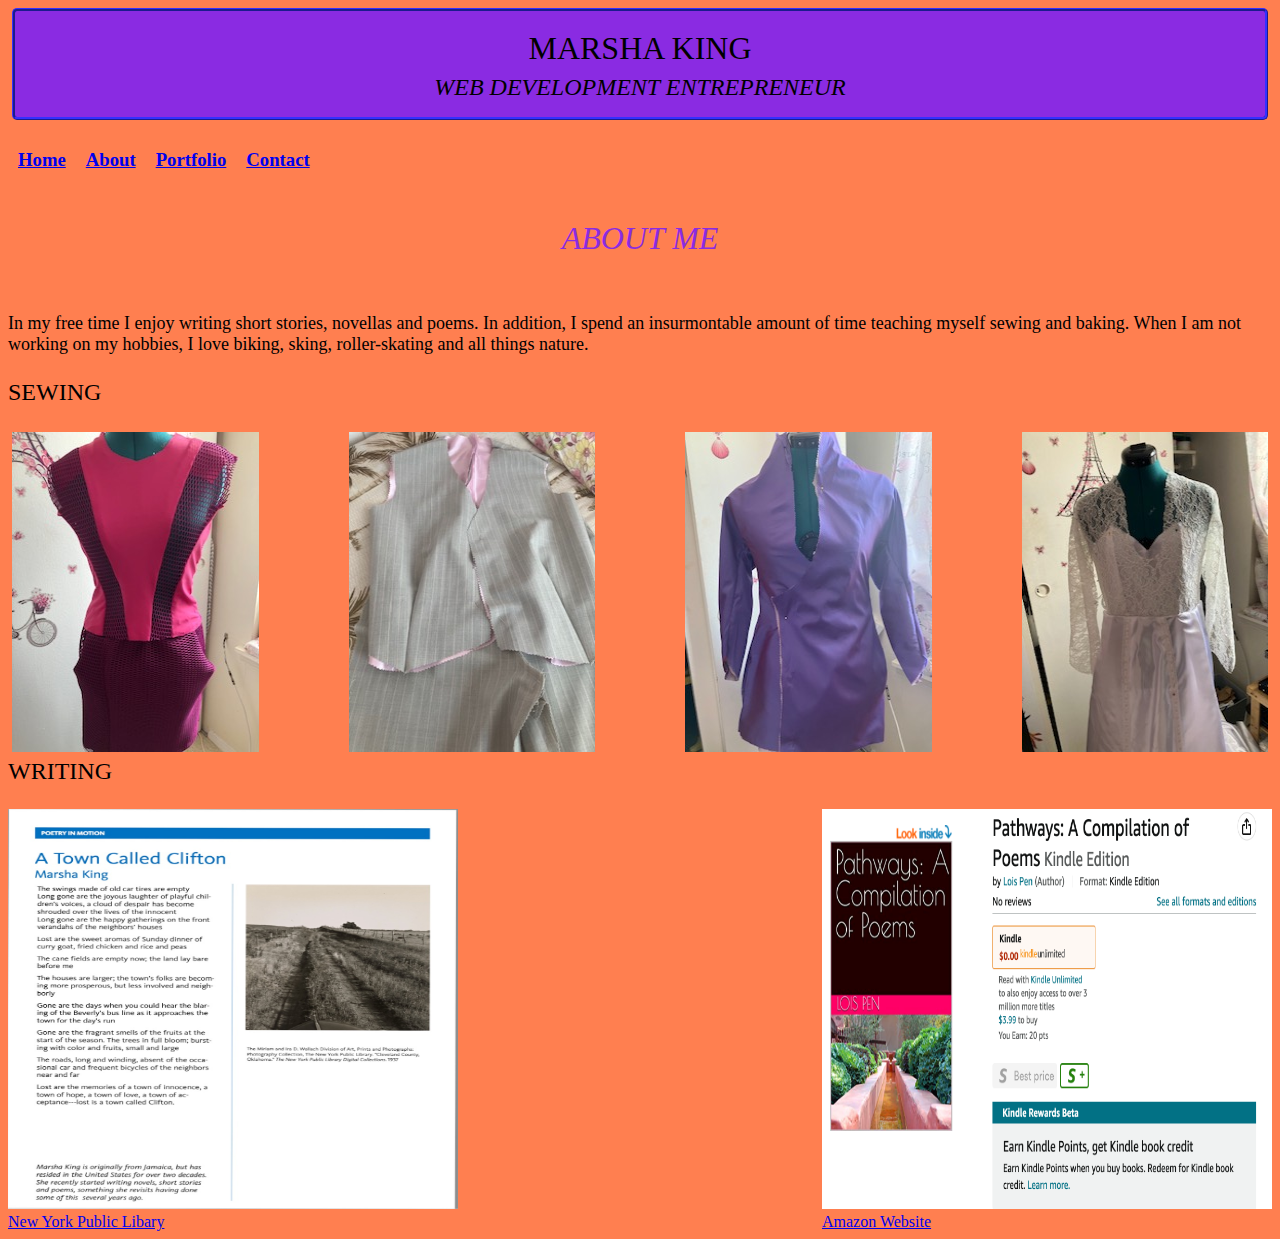
==== commit 9b4bcc8d: "Merge pull request #5 from DEVELOPMENT-DEPOT/fifth-branch" ====
--- a/About.html
+++ b/About.html
@@ -96,14 +96,14 @@
         <div>
             <img src="Poem.jpeg" alt="Poem" width="450px" height="400px">
             <figcaption>
-                <a href="https://www.nypl.org/file/library-zine-summer-2017pdf"> <p style=text-align:center>New York Public Library</p></a>  
+                <a href="https://www.nypl.org/file/library-zine-summer-2017pdf">New York Public Libary</a>  
             </figcaption>  
         </div>
                     <div>
                         
                         <img src="Pathways Poems.jpeg" alt="Pathways Poems" width="450px" height="400px"> 
                         <figcaption>
-                            <a href="https://tinyurl.com/Pathways-Poems"> <p style=text-align:center>Amazon Website</a>  
+                            <a href="https://tinyurl.com/Pathways-Poems">Amazon Website</a>  
                         </figcaption>
                     
                     </div>
--- a/Personal Website.css
+++ b/Personal Website.css
@@ -4,7 +4,7 @@
     line-height: 5px;
     border-radius: 5px;
     border-color: rgb(46, 43, 226);
-    padding: 5px;
+    padding: 2px;
     margin-left: 4px;
     margin-right: 4px;
     border-style: ridge;
@@ -71,8 +71,8 @@
     justify-content: space-evenly;
     column-gap: 90px;
     height: 300px;
-    margin: 4px;
-    padding: 10px;
+    margin: 2px;
+    padding: 2px;
     text-transform: uppercase;
     font-size: larger;
 }
@@ -96,8 +96,7 @@
     flex-direction: row;
     justify-content: space-between;
     flex-wrap: wrap;
-    align-content: flex-start;   
-    padding: 20px; 
+    align-content: flex-start;    
 
 }
 
@@ -112,7 +111,7 @@
     flex-wrap: wrap;
     justify-content: center;
     font-size: larger;
-    padding: 10px;
+    padding: 3px;
     margin: 4px;
 }
 
@@ -122,7 +121,7 @@
     flex-wrap: wrap;
     justify-content: center;
     font-size: larger;
-    padding:10px ;
+    padding:3px ;
     margin: 4px;
 
 }
@@ -134,7 +133,7 @@
     flex-wrap: wrap;
     justify-content: center;
     font-size: larger;
-    padding: 10px;
+    padding: 3px;
     margin: 4px;
 }
 
@@ -179,7 +178,6 @@
 }
 
    
- 
 
 
 
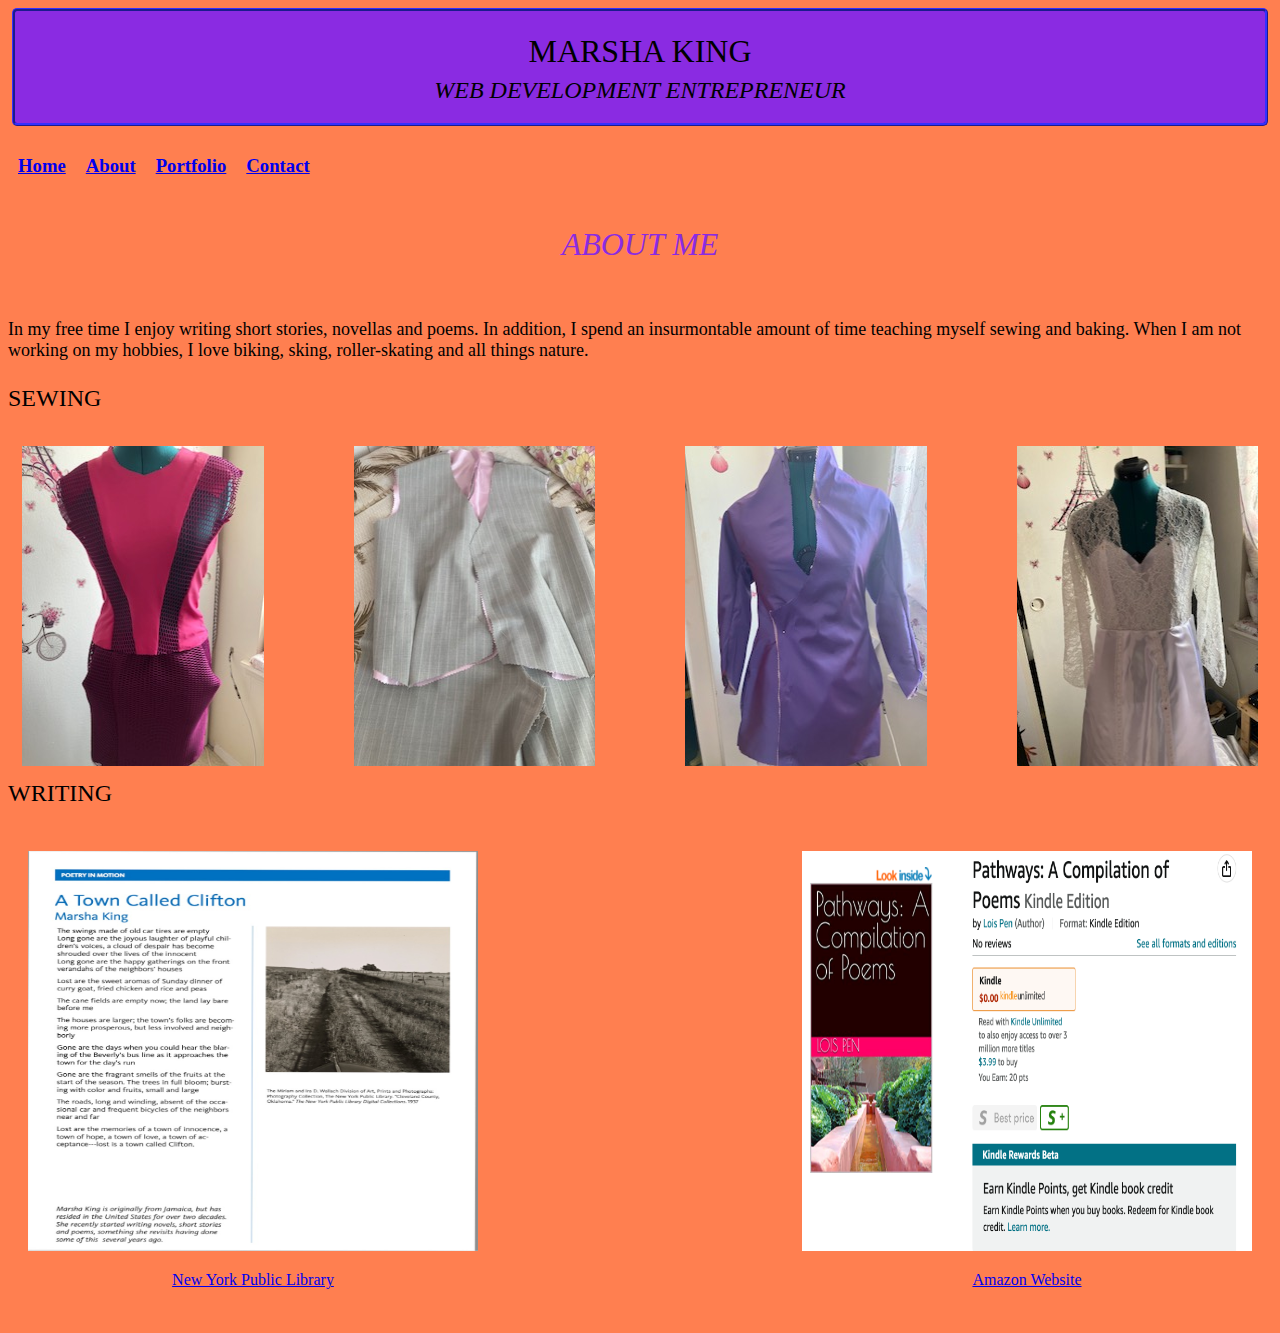
==== commit d580419b: "Merge e65c15a4eb22c788303dfa3eb960d00862639811 into f80b1b95b24795bc0780eb40ea5e0528fe3ce71d" ====
--- a/About.html
+++ b/About.html
@@ -96,14 +96,14 @@
         <div>
             <img src="Poem.jpeg" alt="Poem" width="450px" height="400px">
             <figcaption>
-                <a href="https://www.nypl.org/file/library-zine-summer-2017pdf">New York Public Libary</a>  
+                <a href="https://www.nypl.org/file/library-zine-summer-2017pdf"> <p style=text-align:center>New York Public Library</p></a>  
             </figcaption>  
         </div>
                     <div>
                         
                         <img src="Pathways Poems.jpeg" alt="Pathways Poems" width="450px" height="400px"> 
                         <figcaption>
-                            <a href="https://tinyurl.com/Pathways-Poems">Amazon Website</a>  
+                            <a href="https://tinyurl.com/Pathways-Poems"> <p style=text-align:center>Amazon Website</a>  
                         </figcaption>
                     
                     </div>
--- a/Personal Website.css
+++ b/Personal Website.css
@@ -4,7 +4,7 @@
     line-height: 5px;
     border-radius: 5px;
     border-color: rgb(46, 43, 226);
-    padding: 2px;
+    padding: 5px;
     margin-left: 4px;
     margin-right: 4px;
     border-style: ridge;
@@ -45,6 +45,13 @@
     background-color: coral;
 }
 
+@media only screen and (min-width: 1281px){
+    body{
+ background-color: blanchedalmond;
+     }
+ }
+ 
+
 ul {
     display: flex;
     flex-direction: row;
@@ -71,8 +78,8 @@
     justify-content: space-evenly;
     column-gap: 90px;
     height: 300px;
-    margin: 2px;
-    padding: 2px;
+    margin: 4px;
+    padding: 10px;
     text-transform: uppercase;
     font-size: larger;
 }
@@ -96,7 +103,8 @@
     flex-direction: row;
     justify-content: space-between;
     flex-wrap: wrap;
-    align-content: flex-start;    
+    align-content: flex-start;   
+    padding: 20px; 
 
 }
 
@@ -111,7 +119,7 @@
     flex-wrap: wrap;
     justify-content: center;
     font-size: larger;
-    padding: 3px;
+    padding: 10px;
     margin: 4px;
 }
 
@@ -121,7 +129,7 @@
     flex-wrap: wrap;
     justify-content: center;
     font-size: larger;
-    padding:3px ;
+    padding:10px ;
     margin: 4px;
 
 }
@@ -133,7 +141,7 @@
     flex-wrap: wrap;
     justify-content: center;
     font-size: larger;
-    padding: 3px;
+    padding: 10px;
     margin: 4px;
 }
 
@@ -162,13 +170,6 @@
     background-color: blueviolet;
 }
 
-@media(max-width:700px){
-form{
-    display: flex;
-    flex-direction: column;
-    padding: 10px;
-}
-}
 
 .linkedin{
 display: flex;
@@ -176,8 +177,15 @@
 padding: 5px;
 height: 2px;
 }
+   
+@media only screen and (min-width: 1281px){
+   body{
+background-color: blanchedalmond;
+    }
+}
 
-   
+    
 
 
 
+
